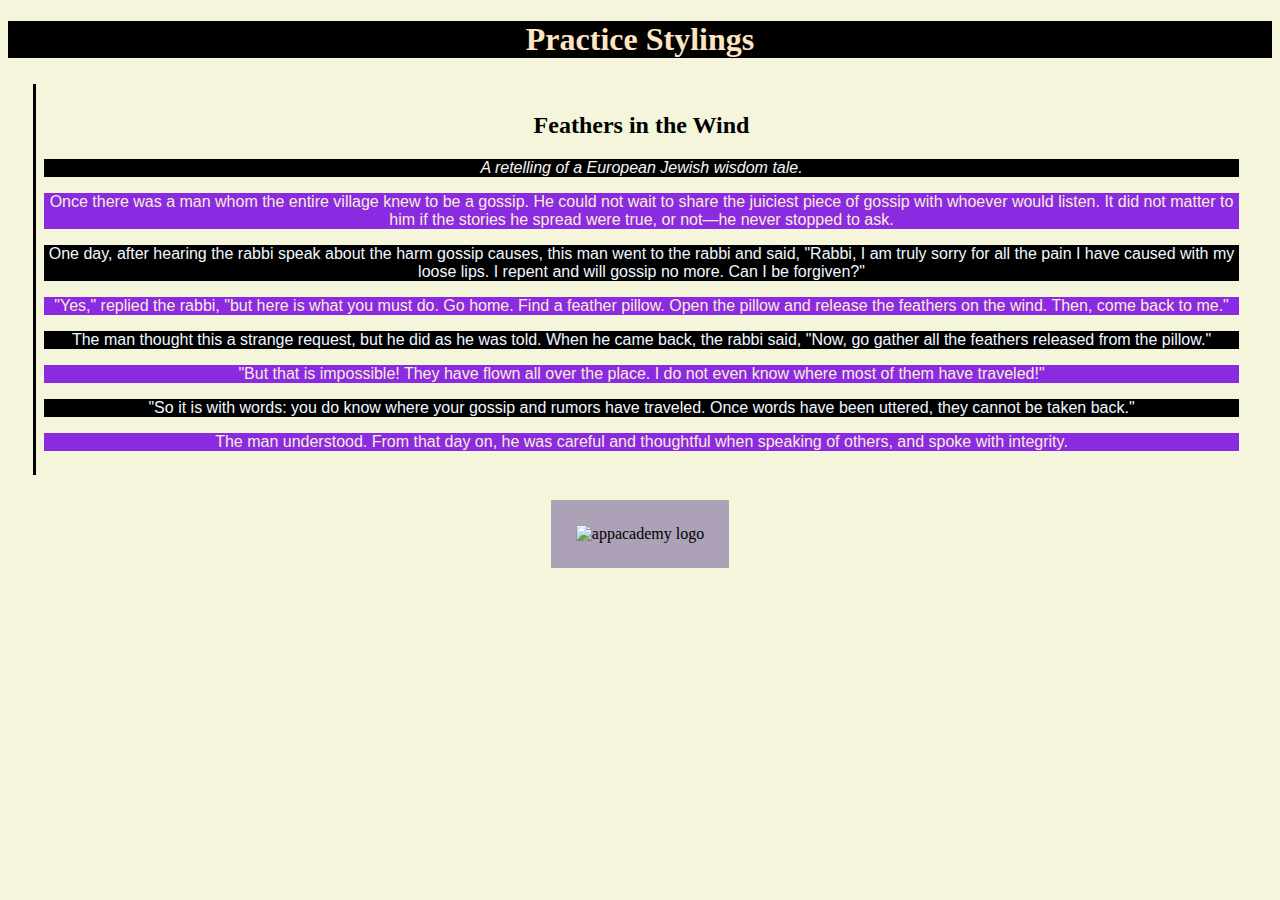
==== index.html @ ec9bc42e "assignment on css styling" ====
<!DOCTYPE html>
<html lang="en">
<head>
    <meta charset="UTF-8">
    <meta http-equiv="X-UA-Compatible" content="IE=edge">
    <meta name="viewport" content="width=device-width, initial-scale=1.0">
    <link rel="stylesheet" href="main.css">
    <title>Document</title>
</head>
<body>
    <header>
        <h1>Practice Stylings</h1>
    </header>
    <div class="page">
        <div class="content">
            <div class="story-box">
                <h2>Feathers in the Wind</h2>
                <p><em>A retelling of a European Jewish wisdom tale.</em></p>
                <p>Once there was a man whom the entire village knew to be a gossip.
                    He could not wait to share the juiciest piece of gossip with
                    whoever would listen. It did not matter to him if the stories he
                    spread were true, or not—he never stopped to ask.</p>
                <p>One day, after hearing the rabbi speak about the harm gossip
                    causes, this man went to the rabbi and said, "Rabbi, I am truly
                    sorry for all the pain I have caused with my loose lips. I
                    repent and will gossip no more. Can I be forgiven?"</p>
                <p>"Yes," replied the rabbi, "but here is what you must do. Go home.
                    Find a feather pillow. Open the pillow and release the feathers
                    on the wind. Then, come back to me."</p>
                <p>The man thought this a strange request, but he did as he was
                    told. When he came back, the rabbi said, "Now, go gather all the
                    feathers released from the pillow."</p>
                <p>"But that is impossible! They have flown all over the place. I do
                    not even know where most of them have traveled!"</p>
                <p>"So it is with words: you do know where your gossip and rumors
                    have traveled. Once words have been uttered, they cannot be
                    taken back."</p>
                <p>The man understood. From that day on, he was careful and
                    thoughtful when speaking of others, and spoke with
                    integrity.</p>
            </div>
        </div>
        <div class="logo">
            <img src="https://appacademy.github.io/styleguide/assets/logo/logo-emblem-black-1000.png" alt="appacademy logo">
        </div>
    </div>
</body>
</html>
---- main.css ----
body {
    text-align: center;
    background-color:beige;
  
}

div.story-box {
   
    border-left-style: solid;
    padding: 8px;
    text-align: center;
    font-size:medium;
    margin:2%;
}

img {
    padding: 2%;
    width: 250px;
    height: 250px;
    background-color:rgb(173, 161, 183);
}

h1 {
    background-color: black;
    color:bisque;
}

em {
    color:whitesmoke;
    font-weight:200
}

p:nth-of-type(1n) {
    background-color: black;
    color:aliceblue;
    font-family: 'Trebuchet MS', 'Lucida Sans Unicode', 'Lucida Grande', 'Lucida Sans', Arial, sans-serif;
}

p:nth-of-type(2n) {
    background-color:blueviolet;
    color:antiquewhite;
}
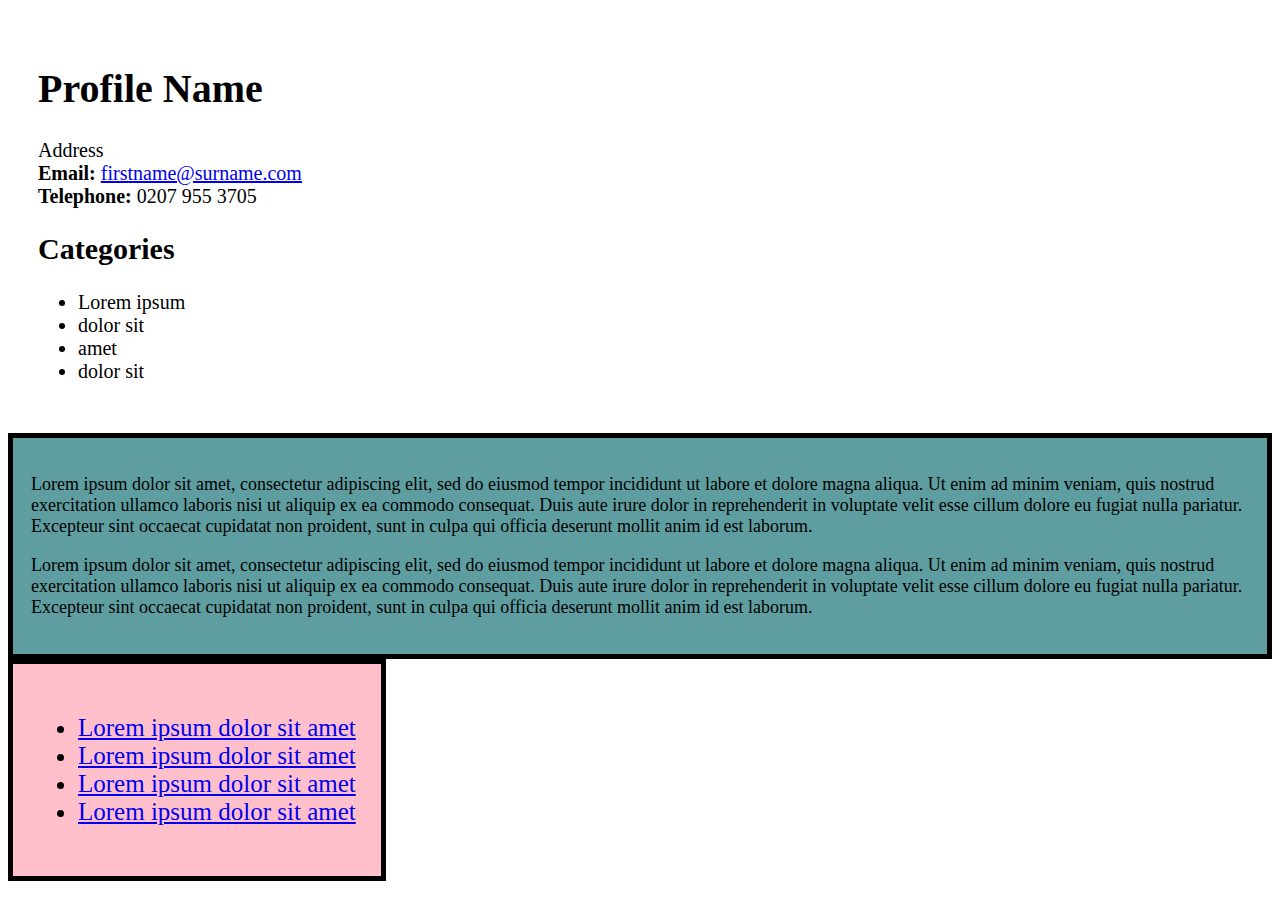
==== commit 842e6f26: "new form" ====
--- a/index.html
+++ b/index.html
@@ -5,44 +5,80 @@
     <meta http-equiv="X-UA-Compatible" content="IE=edge">
     <meta name="viewport" content="width=device-width, initial-scale=1.0">
     <link rel="stylesheet" href="main.css">
-    <title>Document</title>
+    <title>Debugging CSS Practice</title>
 </head>
-<body>
-    <header>
-        <h1>Practice Stylings</h1>
-    </header>
-    <div class="page">
-        <div class="content">
-            <div class="story-box">
-                <h2>Feathers in the Wind</h2>
-                <p><em>A retelling of a European Jewish wisdom tale.</em></p>
-                <p>Once there was a man whom the entire village knew to be a gossip.
-                    He could not wait to share the juiciest piece of gossip with
-                    whoever would listen. It did not matter to him if the stories he
-                    spread were true, or not—he never stopped to ask.</p>
-                <p>One day, after hearing the rabbi speak about the harm gossip
-                    causes, this man went to the rabbi and said, "Rabbi, I am truly
-                    sorry for all the pain I have caused with my loose lips. I
-                    repent and will gossip no more. Can I be forgiven?"</p>
-                <p>"Yes," replied the rabbi, "but here is what you must do. Go home.
-                    Find a feather pillow. Open the pillow and release the feathers
-                    on the wind. Then, come back to me."</p>
-                <p>The man thought this a strange request, but he did as he was
-                    told. When he came back, the rabbi said, "Now, go gather all the
-                    feathers released from the pillow."</p>
-                <p>"But that is impossible! They have flown all over the place. I do
-                    not even know where most of them have traveled!"</p>
-                <p>"So it is with words: you do know where your gossip and rumors
-                    have traveled. Once words have been uttered, they cannot be
-                    taken back."</p>
-                <p>The man understood. From that day on, he was careful and
-                    thoughtful when speaking of others, and spoke with
-                    integrity.</p>
-            </div>
+ <body>
+    <div class='profile'>
+        <h1>Profile Name</h1>
+        <div class='address'>Address</div>
+
+        <div class='contact'>
+          <strong>Email:</strong> <a href='mailto:firstname@surname.com'>firstname@surname.com</a>
         </div>
-        <div class="logo">
-            <img src="https://appacademy.github.io/styleguide/assets/logo/logo-emblem-black-1000.png" alt="appacademy logo">
+        <div>
+          <strong>Telephone:</strong> 0207 955 3705
         </div>
-    </div>
-</body>
+
+        <div class='categories'>
+          <h2>Categories</h2>
+          <ul>
+            <li>Lorem ipsum</li>
+            <li>dolor sit</li>
+            <li>amet</li>
+            <li>dolor sit</li>
+          </ul>
+        </div>
+
+      </div>
+
+      <div class='biography'>
+        <p>
+          Lorem ipsum dolor sit amet, consectetur adipiscing elit, sed do eiusmod
+          tempor incididunt ut labore et dolore magna aliqua. Ut enim ad minim
+          veniam, quis nostrud exercitation ullamco laboris nisi ut aliquip ex ea
+          commodo consequat. Duis aute irure dolor in reprehenderit in voluptate
+          velit esse cillum dolore eu fugiat nulla pariatur. Excepteur sint occaecat
+          cupidatat non proident, sunt in culpa qui officia deserunt mollit anim id
+          est laborum.
+        </p>
+        <p>
+          Lorem ipsum dolor sit amet, consectetur adipiscing elit, sed do eiusmod
+          tempor incididunt ut labore et dolore magna aliqua. Ut enim ad minim
+          veniam, quis nostrud exercitation ullamco laboris nisi ut aliquip ex ea
+          commodo consequat. Duis aute irure dolor in reprehenderit in voluptate
+          velit esse cillum dolore eu fugiat nulla pariatur. Excepteur sint occaecat
+          cupidatat non proident, sunt in culpa qui officia deserunt mollit anim id
+          est laborum.
+        </p>
+      </div>
+
+      <div class='footer'>
+
+        <div class='footer-3-wide'>
+          <ul>
+            <li>
+              <a href='https://www.example.com/' target='_blank'>
+                Lorem ipsum dolor sit amet
+              </a>
+            </li>
+            <li>
+              <a href='https://www.example.com/' target='_blank'>
+                Lorem ipsum dolor sit amet
+              </a>
+            </li>
+            <li>
+              <a href='https://www.example.com/' target='_blank'>
+                Lorem ipsum dolor sit amet
+              </a>
+            </li>
+            <li>
+              <a href='https://www.example.com/' target='_blank'>
+                Lorem ipsum dolor sit amet
+              </a>
+            </li>
+          </ul>
+        </div>
+      </div>
+ </body>
+
 </html>--- a/main.css
+++ b/main.css
@@ -1,42 +1,23 @@
-body {
-    text-align: center;
-    background-color:beige;
-  
+.profile {
+    display: inline-block;
+    padding: 30px;
+    background-color: white;
+    font-size: 20px;
 }
 
-div.story-box {
-   
-    border-left-style: solid;
-    padding: 8px;
-    text-align: center;
-    font-size:medium;
-    margin:2%;
+.biography {
+    display: inline-block;
+    border: 5px solid black;
+    background-color: cadetblue;
+    padding: 1em;
+    font-size: 18px;
 }
 
-img {
-    padding: 2%;
-    width: 250px;
-    height: 250px;
-    background-color:rgb(173, 161, 183);
-}
-
-h1 {
-    background-color: black;
-    color:bisque;
-}
-
-em {
-    color:whitesmoke;
-    font-weight:200
-}
-
-p:nth-of-type(1n) {
-    background-color: black;
-    color:aliceblue;
-    font-family: 'Trebuchet MS', 'Lucida Sans Unicode', 'Lucida Grande', 'Lucida Sans', Arial, sans-serif;
-}
-
-p:nth-of-type(2n) {
-    background-color:blueviolet;
-    color:antiquewhite;
+.footer-3-wide {
+    display: inline-block;
+    border: 5px solid black;
+    background-color: pink;
+    padding: 1em;
+    font-size: 25px;
+    font-weight: 0px;
 }